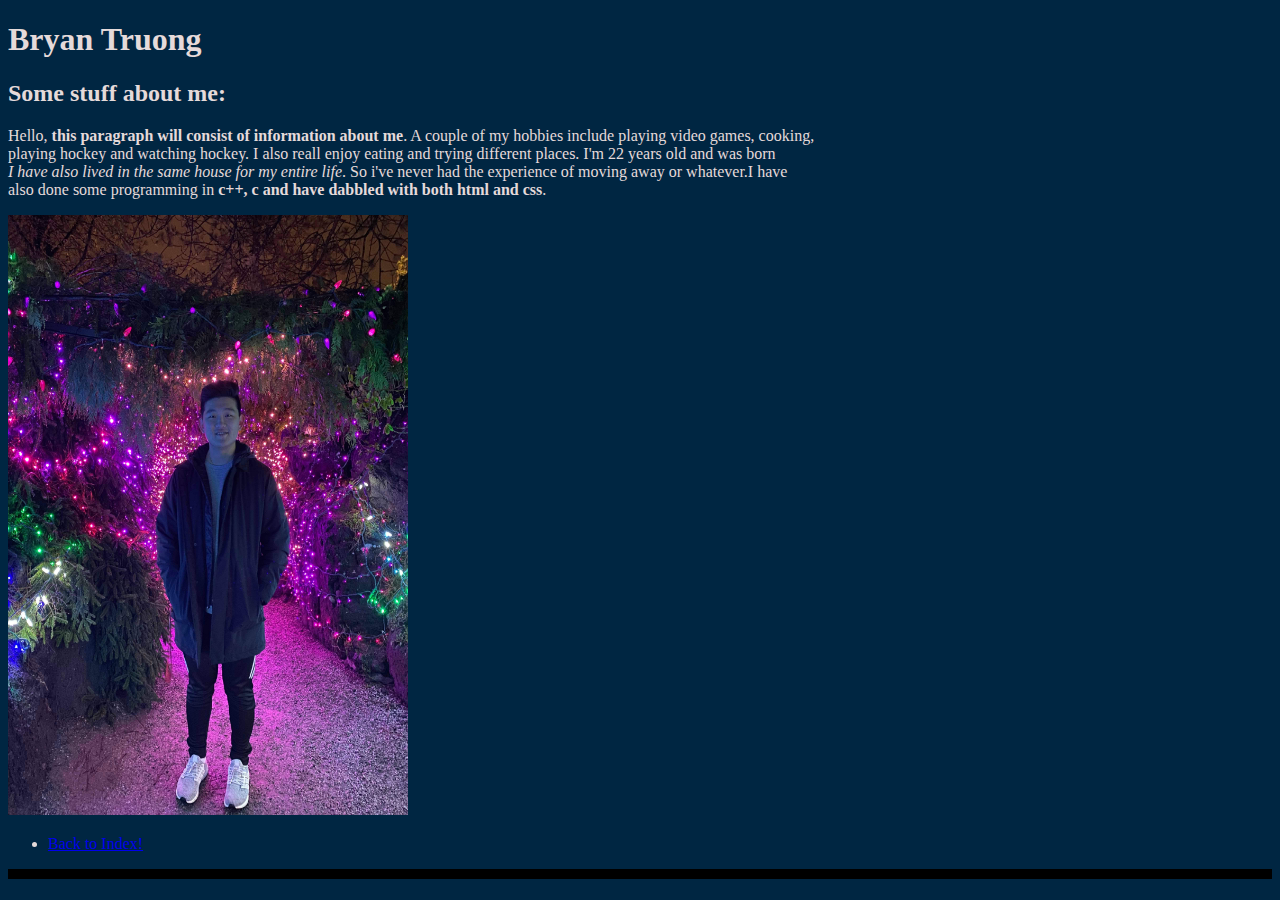
==== pages/about.html @ 14631a35 "lab complete" ====
<!DOCTYPE html> 
<html>
	<head>
		<title>About_Me</title>
		<meta charset = "utf-8">
		<meta name="viewport" content="width=device-width, initial-scale=1.0">
		<link rel = "stylesheet" href = "../CSS/style.css">
	</head>
	<body>
		<h1>Bryan Truong</h1>
		<h2>Some stuff about me:</h2>
		
		<p>Hello, <strong>this paragraph will consist of information about me</strong>. A couple of my hobbies include playing video games, cooking, </br>
		   playing hockey and watching hockey. I also reall enjoy eating and trying different places. I'm 22 years old and was born </br>
		   <em>I have also lived in the same house for my entire life</em>. So i've never had the experience of moving away or whatever.I have </br>
		   also  done some programming in <strong>c++, c and have dabbled with both html and css</strong>. 	
        </p>
        <img src = "../images/me.jpg" alt = "picture of me" style = "width: 400px;height: 600px;">
        <nav class = "nav_menu">
            <ul>
                <li><a href = "../index.html">Back to Index!</a></li>
            </ul>
        </nav>
    </body>
</html>
---- CSS/style.css ----
body{
    background-color: rgb(0,38,66);
}

nav{
    border-bottom: 10px solid black;

}

.info{
    background-color: rgb(229, 218, 218);
    display: inline-block;
}

p{
    font-family: 'Jomhuria', cursive;
    color: rgb(229, 218, 218)
}

ol{
    font-family: 'Jomhuria', cursive;
    color: rgb(229, 218, 218);
}

ul{
    font-family: 'Jomhuria', cursive;
    color: rgb(229, 218, 218);
}

li{
    font-family: 'Jomhuria', cursive;
    color: rgb(229, 218, 218);
}

h1{
    font-family: 'Jomhuria', cursive;
    color: rgb(229, 218, 218);
}

h2{
    font-family: 'Jomhuria', cursive;
    color: rgb(229, 218, 218);
}
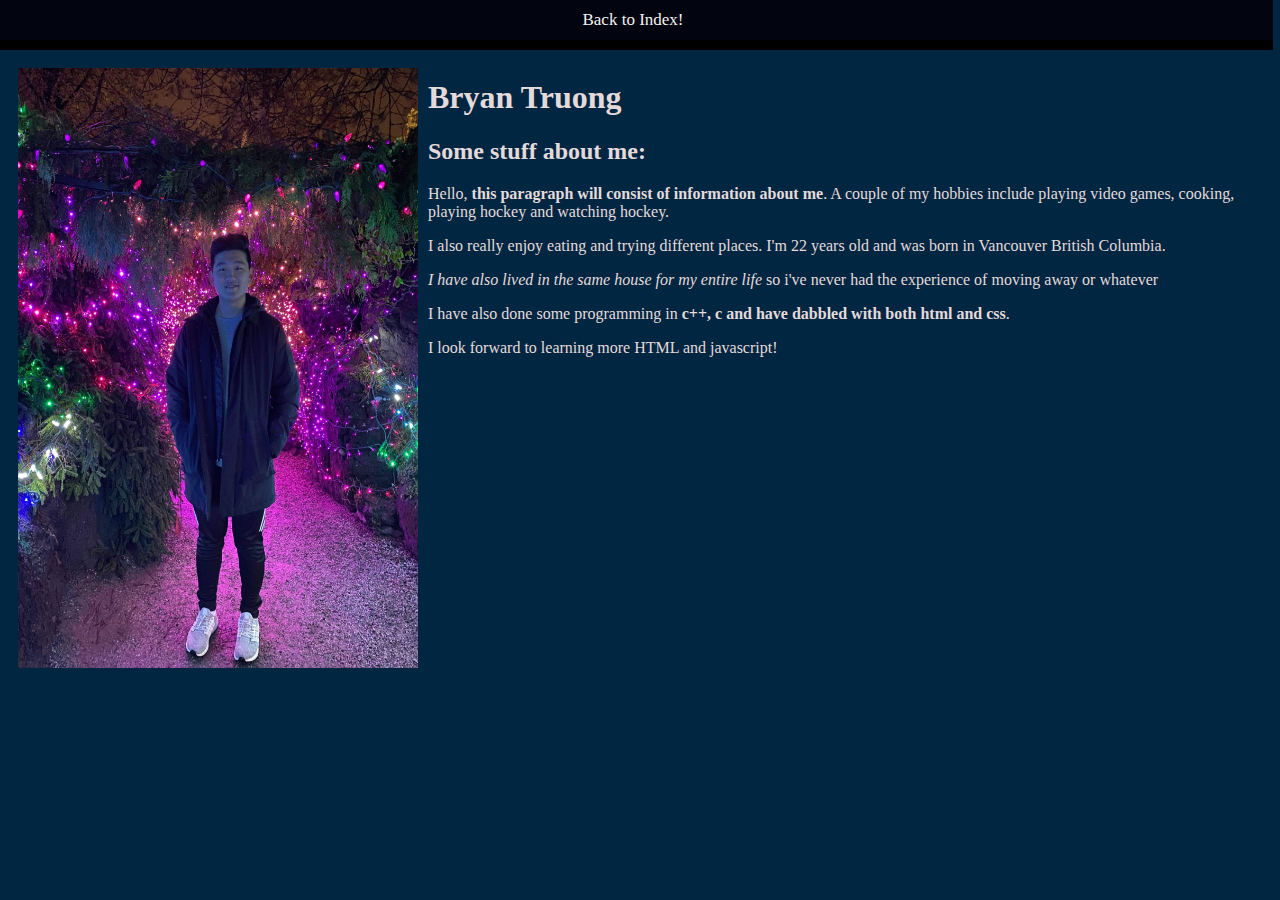
==== commit 11e48ebf: "Lab week 6 Complete" ====
--- a/pages/about.html
+++ b/pages/about.html
@@ -8,19 +8,19 @@
 		<link rel = "stylesheet" href = "../CSS/style.css">
 	</head>
 	<body>
+		<img class = "wrap" src = "../images/me.jpg" alt = "picture of me" >
 		<h1>Bryan Truong</h1>
-		<h2>Some stuff about me:</h2>
+		<h2>Some stuff about me:</h2>	
 		
-		<p>Hello, <strong>this paragraph will consist of information about me</strong>. A couple of my hobbies include playing video games, cooking, </br>
-		   playing hockey and watching hockey. I also reall enjoy eating and trying different places. I'm 22 years old and was born </br>
-		   <em>I have also lived in the same house for my entire life</em>. So i've never had the experience of moving away or whatever.I have </br>
-		   also  done some programming in <strong>c++, c and have dabbled with both html and css</strong>. 	
-        </p>
-        <img src = "../images/me.jpg" alt = "picture of me" style = "width: 400px;height: 600px;">
-        <nav class = "nav_menu">
-            <ul>
-                <li><a href = "../index.html">Back to Index!</a></li>
-            </ul>
-        </nav>
-    </body>
+		<p>Hello, <strong>this paragraph will consist of information about me</strong>. A couple of my hobbies include playing video games, cooking, 
+			playing hockey and watching hockey. 
+		<p>I also really enjoy eating and trying different places. I'm 22 years old and was born in Vancouver British Columbia.</p> 
+		<p><em>I have also lived in the same house for my entire life</em> so i've never had the experience of moving away or whatever </p>
+		<p>I have also  done some programming in <strong>c++, c and have dabbled with both html and css</strong>. </p>
+		<p>I look forward to learning more HTML and javascript!</p>		
+		
+		<nav class = "nav_menu">
+			<a href = "../index.html">Back to Index!</a></li>
+		</nav>
+	</body>
 </html>--- a/CSS/style.css
+++ b/CSS/style.css
@@ -1,5 +1,6 @@
 body{
     background-color: rgb(0,38,66);
+    padding-top: 50px;
 }
 
 nav{
@@ -7,9 +8,35 @@
 
 }
 
-.info{
-    background-color: rgb(229, 218, 218);
-    display: inline-block;
+
+.nav_menu{
+    background-color: #02040f;
+    overflow: hidden;
+    position: fixed;
+    top: 0;
+    margin-left: -15px;
+    width: 100%;
+
+}
+
+.nav_menu a{
+    display: block;
+    color: #f2f2f2;
+    text-align: center;
+    padding: 10px 12px;
+    text-decoration: none;
+    font-size: 17px;
+
+}
+
+.wrap{
+    float: left;
+    margin: 10px
+}
+
+img{
+    height: 600px;
+    width: 400px;
 }
 
 p{
